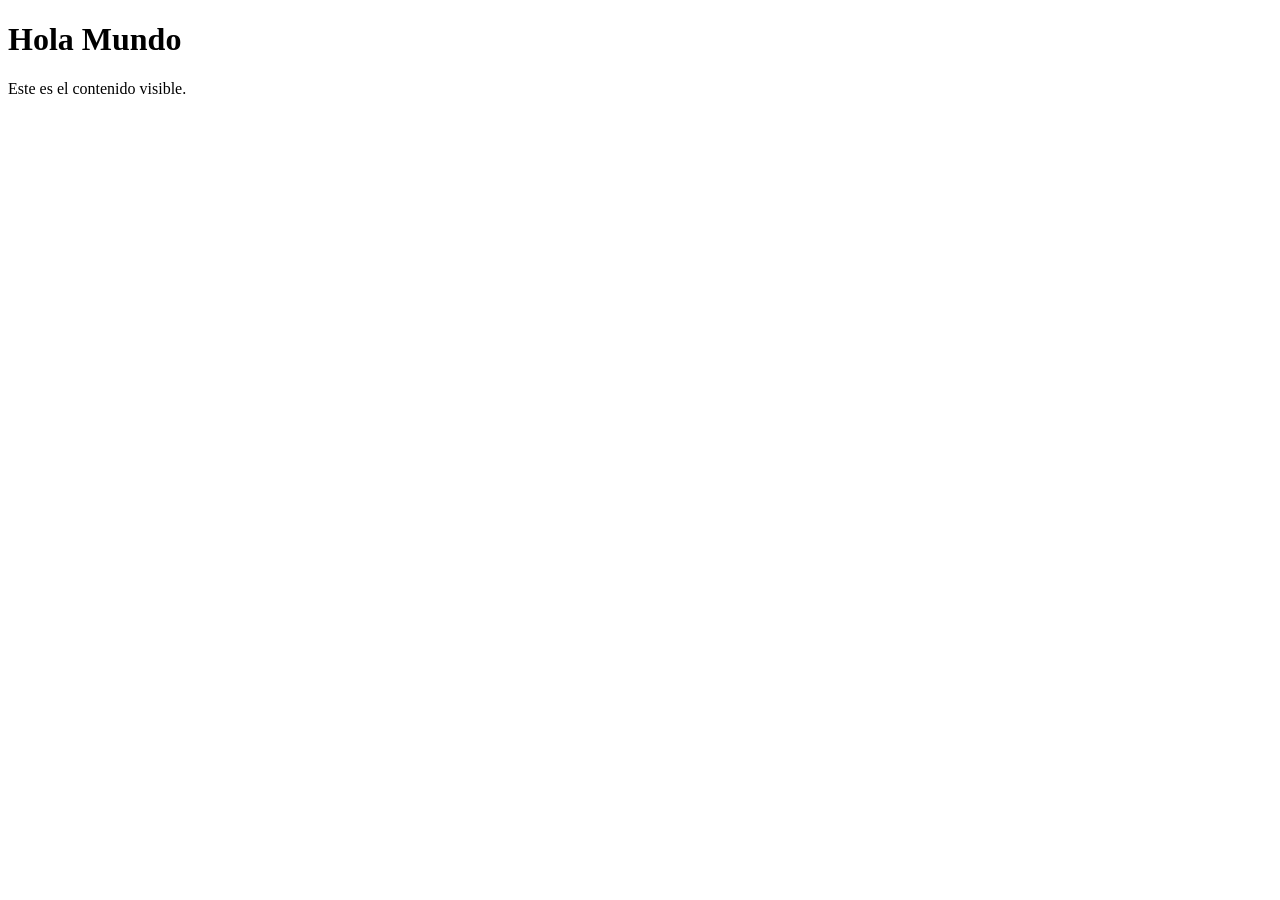
==== Proyecto Algoritmo de Los 2 Punteros/index.html @ d7ecba5c "se comienza proyecto" ====
<!DOCTYPE html>
<html lang="es">
<head>
    <meta charset="UTF-8">
    <meta name="viewport" content="width=device-width, initial-scale=1.0">
    <title>Título de la Página</title>
</head>
<body>
    <h1>Hola Mundo</h1>
    <p>Este es el contenido visible.</p>
</body>
</html>
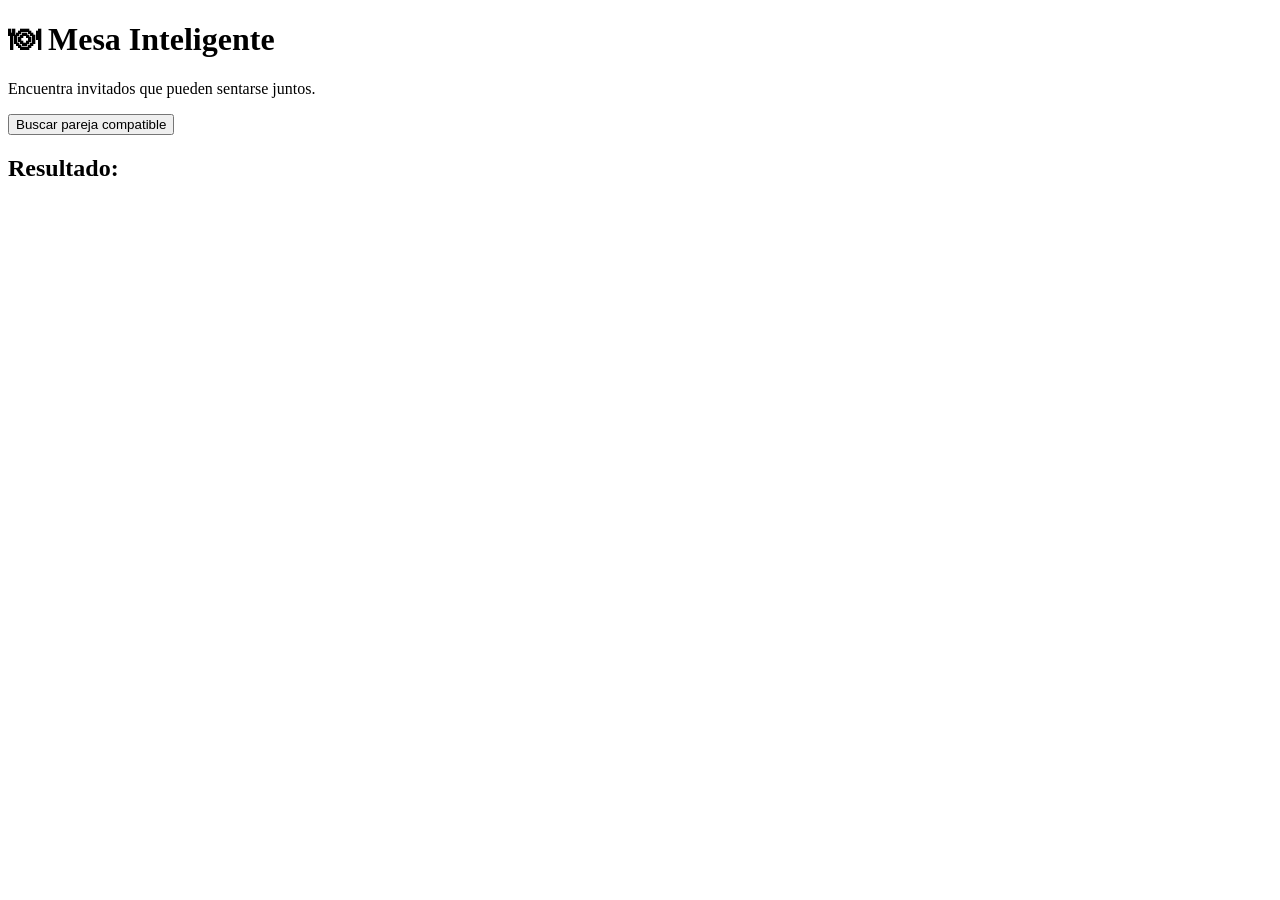
==== commit 497b363b: "se genera archivo html" ====
--- a/Proyecto Algoritmo de Los 2 Punteros/index.html
+++ b/Proyecto Algoritmo de Los 2 Punteros/index.html
@@ -3,10 +3,22 @@
 <head>
     <meta charset="UTF-8">
     <meta name="viewport" content="width=device-width, initial-scale=1.0">
-    <title>Título de la Página</title>
+    <title>Mesa de Invitados</title>
+    <link rel="stylesheet" href="styles.css">
 </head>
 <body>
-    <h1>Hola Mundo</h1>
-    <p>Este es el contenido visible.</p>
+
+
+    <h1>🍽 Mesa Inteligente</h1>
+    <p>Encuentra invitados que pueden sentarse juntos.</p>
+
+    <button id="btnBuscar">Buscar pareja compatible</button>
+
+    <div id="contenedor"></div>
+
+    <h2>Resultado:</h2>
+    <p id="resultado"></p>
+
+    <script src="app.js"></script>
 </body>
 </html>
